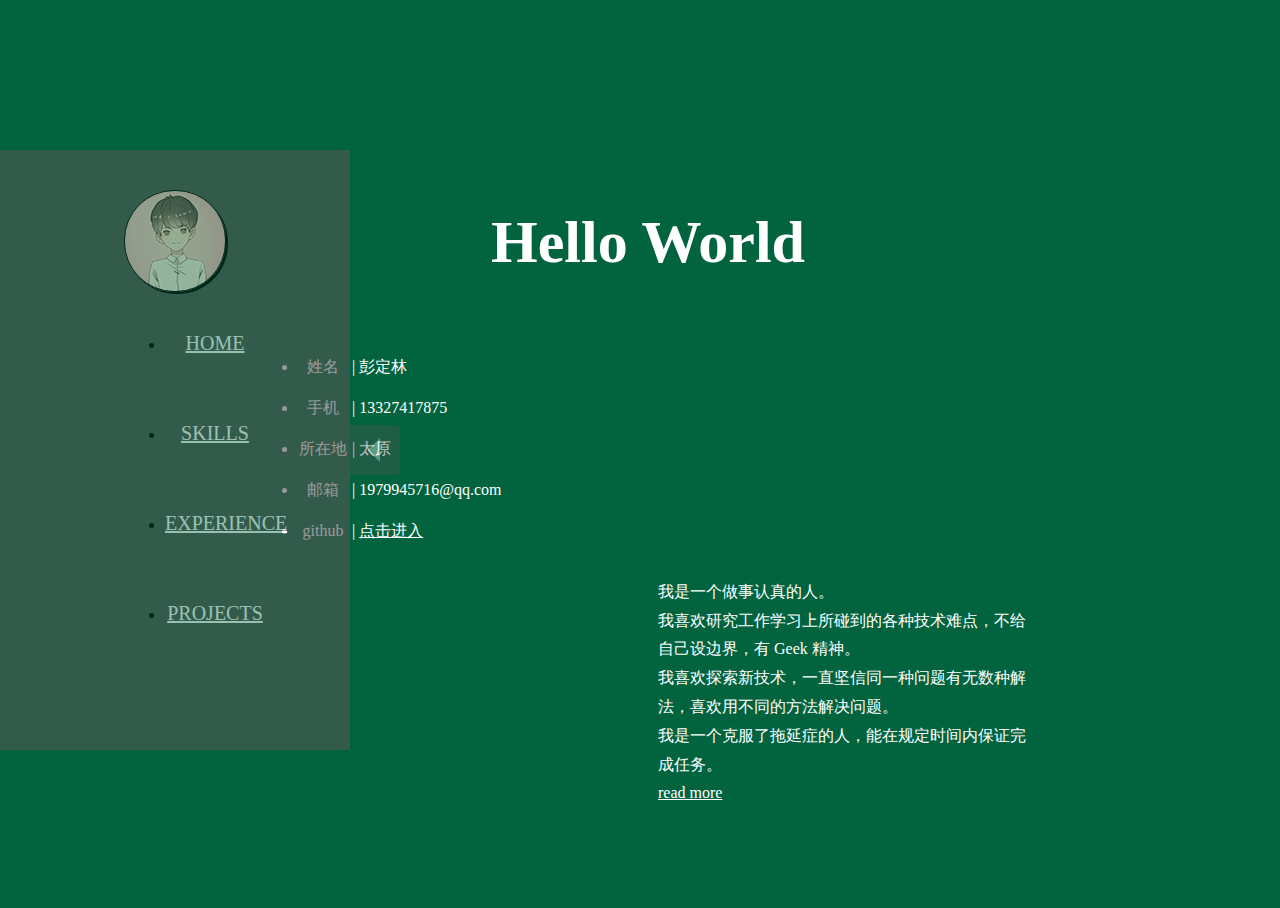
==== 个人简历/index.html @ ece3795f "V1.0" ====
<!DOCTYPE html>
<html lang="en">
<head>
	<meta charset="UTF-8">
	<title>彭定林的个人简历</title>
	<link rel="stylesheet" type="text/css" href="css/layout.css">
	<link rel="stylesheet" type="text/css" href="css/reset.css">
</head>
<body>
<div class="nav">
	<div class="nav-photo">
	</div>
	<div class="nav-list">
		<ul>
			<li><a href="#home" id="Home">HOME</a></li>
			<li><a href="#skills" id="Skills">SKILLS</a></li>
			<li><a href="#experience" id="Experience">EXPERIENCE</a></li>
			<li><a href="#projects" id="Projects">PROJECTS</a></li>
		</ul>
	</div>
	<div class="nav-arrow left-arrow"></div>
</div>
<div class="home scroll J-animate" id="home">
<div class="content">
	<h2>Hello World</h2>
	<div class="home-info clearfloat">
	<ul class="fl">
		<li><span>姓名</span> | 彭定林</li>
		<li><span>手机</span> | 13327417875</li>
		<li><span>所在地</span> | 太原</li>
		<li><span>邮箱</span> | 1979945716@qq.com</li>
		<li><span>github</span> | <a href=" https://github.com/swalrito">点击进入</a></li>
	</ul>
	<div class="fr">
		<p id="intro">
		我是一个做事认真的人。
		<br>
		我喜欢研究工作学习上所碰到的各种技术难点，不给自己设边界，有 Geek 精神。
		<br>
		我喜欢探索新技术，一直坚信同一种问题有无数种解法，喜欢用不同的方法解决问题。
		<br>
		我是一个克服了拖延症的人，能在规定时间内保证完成任务。
		<br>
		<span>read more</span></p>

		<p id="reson">
		    <br>
			为什么选择了前端？
			<br>
			我喜欢自己能够动手创造的感觉，而前端在视觉上能够给我最直接的冲击满足感。
			<br>
			当然自己并不会单单满足于目前的技术栈。
			<br>
			我将在工作学习中不停地学习，像海绵一样，在有限的时间里汲取知识。不停地拓展自己。
			<br>
			<span>read more</span>
		</p>
		<p id="exper">
		    <br>
			一年前端开发经验，熟悉 HTML、CSS、Javascript，能熟练开发符合 W3C标准的页面，熟练使用 jQuery ，bootstrap。曾经开发过 jQuery 插件。
			<br>
			作为一个强迫症，我有着有良好的编码习惯。
		</p>
	</div>
	</div>
</div>
</div>
<div class="skills J-animate" id="skills">
	<div class="content">
	<h1>技能列表</h1>
		<ul class="skills-list">
			<li class="skills-list-item hide">
				<h3>熟练掌握</h3>
				<hr>
				<p>html(5)</p>
				<p>css(3)</p>
				<p>photoshop</p>
				<div class="backinfo">
					<p>
						能熟练开发符合 W3C标准的页面。
						开发语义化代码，了解h5的新标签。
						熟练使用css3的动画特效，并且擅长处理浏览器兼容问题。
						能够不借助框架开发出响应式布局的网站。
						在往常的公司中，锻炼了使用PS切图的能力，并且在psd转html中有着1PX的执着。
					</p>
				</div>
			</li>
			<li class="skills-list-item fade">
				<h3>基本掌握</h3>
				<hr>
				<p>javascript</p>
				<p>jquery</p>
				<p>bootstrap</p>
				<div class="backinfo">
					<p>
					平时练习demo时，尽量使用原生JS，以提高对JS的理解。
					在业务开发时运用jquery提高开发效率。
					熟悉bootstrap框架，能够运用bootstrap开发出响应式布局的网站，并且能够通过重写样式来切合UI图。
					</p>
				</div>
			</li>
			<li class="skills-list-item slide">
				<h3>开发工具</h3>
				<hr>
				<p>Git</p>
				<p>sublime text 3</p>
				<p>Chrome</p>
				<p>less</p>
				<div class="backinfo">
				<p>
					能够使用git来管理项目版本。并且拥有自己的gihub账号，经常在github上fork项目。
					为了提高编写效率选择ST作为文本编辑器。
					能够通过Chrome提供的开发者工具调试bug，查看代码，打印测试代码。
					能够运用less对CSS进行预编译，提高大型项目的开发效率。
				</p>
				</div>
			</li>
		</ul>
	</div>
</div>
<div class="experience J-animate" id="experience">
	<div class="content">
	<div class="experience-timeline"></div>
	<h1>工作经历</h1>
	<div class="experience-items clearfloat">
		<div class="items-node"></div>
		<div class="items items-left">
			<h4>中北大学</h4>
			<hr>
			<p>在学校里正式接触到了编程。随后便一发不可收拾。立志成为程序猿中的一员。</p>
			<span>2013年~至今</span>
		</div>
		</div>
		<div class="experience-items clearfloat">
			<div class="items-node"></div>
		<div class="items items-right">
			<h4>闯者网络技术有眼公司</h4>
			<hr>
			<p>接受的第一份实习工作。工作内容为根据美工提供的原型图进行重构。重点编写CSS特效。</p>
			<span>2015年10月~2016年1月</span>
		</div>
		</div>
		<div class="experience-items clearfloat">
			<div class="items-node"></div>
		<div class="items items-left">
			<h4>云购时代电子商务有限公司</h4>
			<hr>
			<p>公司的主要产品是一个原生云购APP，因此平时的工作也是维护与更新公司的网站。在这里养成了自己强迫症的性格，美工发来的图片力求偏差不超过1PX。</p>
			<span>2016年7月~2017年2月</span>
		</div>
		</div>
	</div>
</div>
<div class="projects J-animate" id="projects">
	<div class="content">
		<h1>项目经验</h1>
		<div class="projeccts-info">
		<ul class="projeccts-list clearfloat">
			<li class="projeccts-list-items">
				<div class="photo"><img src=""></div>
				<p><a href="">闯者网络技术有限公司</a></p>
				<p>维护并更新官方网站。</p>
			</li>
			<li class="projeccts-list-items">
				<div class="photo"><img src=""></div>
				<p><a href="">云购时代电子商务有限公司</a></p>
				<p>维护并更新官方网站。</p>
			</li>
			<li class="projeccts-list-items">
				<div class="photo"><img src=""></div>
				<p><a href="">百度2017ife</a></p>
				<p>2017IFE前端技术学院春季班题目，报名成功并把三大学院的题目写了一遍，温习基础。
				<br>
				题目包括了html、css、js，以及各类综合项目。
				</p>
			</li>
			<li class="projeccts-list-items">
				<div class="photo"><img src=""></div>
				<p><a href="">鼠标悬浮效果</a></p>
				<p>重点运用了css3的特性实现渐变背景以及滤镜模糊效果，实现走马灯效果。</p>
			</li>
			<li class="projeccts-list-items">
				<div class="photo"><img src=""></div>
				<p><a href="">租房预览</a></p>
				<p>算是js的综合运用，通过点击住房平面图的特定部位，可以获取以该位置视角的住房照片，方便租客查看房子效果。</p>
			</li>
		</ul>
		<div class="btn">
			<div class="btn-left"></div>
			<div class="btn-right"></div>
		</div>
		</div>
	</div>
</div>
<script type="text/javascript" src='js/jquery.min.js'></script>	
<script type="text/javascript" src='js/script.js'></script>
</body>
</html>
---- 个人简历/css/layout.css ----
body
{
	background-color: #02643F;
}
.nav
{
	position: fixed;
	left:0px;
	top: 150px;
	width: 350px;
	height: 600px;
	background-color: #565656;
	opacity: 0.6;
	z-index: 10;
}
.nav .nav-photo
{
	margin: 40px auto;
	height: 100px;
	width: 100px;
	border: 1px solid #000000;
	border-radius: 50px 50px;
	box-shadow: 2px 2px;
	overflow: hidden;
	background-image: url(..//images/QQ图片20170608222447.jpg);
}
.nav .nav-list
{
	margin: 10px auto;
	width: 200px;
	height: 400px;
}
.nav .nav-list ul
{
	width: 200px;
	height: 400px;
}
.nav .nav-list li
{
	width: 100px;
	height: 80px;
	margin: 10px 50px 0px 50px;

	text-align: center;
}
.nav .nav-list li a
{
	color: #000000;
	font-family: "黑体";
	font-size: 20px;
	color: #ffffff;

}
.nav .nav-arrow
{
	display: inline-block;
	width: 50px;
	height: 50px;
	position: absolute;
	left: 350px;
	top: 50%;
	margin-top: -25px;
	background-color: #565656;
	opacity: 0.6;
	border-radius: 0px 5px 5px 0px;
	cursor: pointer;
}
.nav .left-arrow::before
{
	content: '';
	position: absolute;
	margin: 13px;
	margin-left: 6px;
	border: 12px solid transparent;
	border-right:12px solid #ffffff;
}
.nav .right-arrow::before
{
	content: '';
	position: absolute;
	margin: 13px;
	margin-left: 6px;
	border: 12px solid transparent;
	border-left:12px solid #ffffff;
}


.content
{
	margin-top: 200px;
	position: relative;
	width: 1000px;
	left: 50%;
	margin-left: -500px;
}
.content h1
{
	color: #ffffff;
	text-align: center;
	margin-bottom: 40px;
}



.home
{
	position:absolute;
	width: 100%;
	height: 100%;
	overflow: hidden;
	background-color: #02643F;
	z-index: 4;

}
.home .content h2
{
	text-align: center;
	color: #ffffff;
	font-family: "Microsoft YaHei";
	font-size: 60px;
}
.home .content .home-info
{
	position: relative;
	margin-top: 20px;
	width: 800px;
	left: 50%;
	margin-left: -400px;
}


.home .content .home-info .fl
{
	float: left;
	margin: 10px;
	width: 380px;
}
.home .content .home-info .fl li
{
	color: #ffffff;
	margin-top: 20px;
}
.home .content .home-info .fl li a
{
	color: #ffffff;
	text-decoration: underline;
}
.home .content .home-info .fl li span
{
	display: inline-block;
	width: 50px;
	text-align: center;

}


.home .content .home-info .fr
{
	float: right;
	margin: 10px;
	width: 380px;
}
.home .content .home-info .fr p
{
	color: #ffffff;
	font-family: "Microsoft YaHei";
	line-height: 180%;
}
.home .content .home-info .fr #reson,.home .content .home-info .fr #exper
{
	display: none;
}
.home .content .home-info .fr p span
{
	text-decoration: underline;
	cursor: pointer;
	lighting-color: #FFED00;
}



.skills
{
	position: absolute;
	width: 100%;
	height: 100%;
	overflow: hidden;
	background-color: #02643F;
	z-index: 3;
}
.skills .skills-list
{
	display: flex;
	position: relative;
	justify-content: space-between;
	width: 800px;
	left: 50%;
	margin-left: -400PX;
}
.skills .skills-list .skills-list-item
{
	position: relative;	
	width: 250px;
	height: 400px;
	border: 2px solid #F6B5B5;
	overflow: hidden;
	box-shadow: 2px 2px;
	transition: all 2s;
	-webkit-transition: all 2s;
	-o-transition: all 2s;
	-ms-transition: all 2s;
}
.skills .skills-list .skills-list-item h3
{

	height: 30px;
	color: #ffffff;
	text-align: center;
	margin-top: 6px;
	margin-bottom: 6px;
}
.skills .skills-list .skills-list-item hr
{
	border: dashed 2px #F6A1A1;
	margin-left: 8px;
	margin-right: 8px;
}
.skills .skills-list .skills-list-item p
{
	line-height: 200%;
	text-align: center;
	font-weight: bold;
}
.skills .skills-list .skills-list-item .backinfo
{
	position: absolute;
	display: none;
	margin: 10px;
	top: 0px;
}


.experience
{
	position: absolute;
	width: 100%;
	height: 100%;
	overflow: hidden;
	background-color: #02643F;
	z-index: 2;
}
.experience .experience-timeline
{
	position: absolute;
	content: '';
	height: 100%;
	border: 4px solid #02CEFF;
	left: 50%;
	margin-left: -2px;
	margin-top: 60px;
}
.experience .experience-items
{
	margin-top:80px;
	position: relative;
}
.experience .experience-items .items-node
{
	position: absolute;
	width: 50px;
	height: 50px;
	border-radius: 50px;
	background-color: #0043FF;
	left: 50%;
	top: 50%;
	margin-left: -25px;
	margin-top: -25px;
}
.experience .experience-items .items
{
	width: 400px;
	padding: 10px;
	background-color: #F8A7A7;
}
.experience .experience-items .items h4
{
	font-size: 25px;
}

.experience .experience-items .items p
{
	font-family: "Microsoft YaHei";
	line-height: 160%;
}
.experience .experience-items .items-left
{
	float: left;
}
.experience .experience-items .items-left span
{
	position: absolute;
	top: 50%;
	margin-left: 550px;
	font-family: "SimSun";
	font-size: 14px;
}
.experience .experience-items .items-left::after
{
	position: absolute;
	left: 420px;
	top: 50%;
	margin-top: -16px;
	content: '';
	border: 16px solid transparent;
	border-left:  40px solid #F8A7A7;
}
.experience .experience-items .items-right
{
	float: right;
}
.experience .experience-items .items-right span
{
	position: absolute;
	top: 50%;
	margin-left:-270px;
	font-family: "SimSun";
	font-size: 14px;
}
.experience .experience-items .items-right::before
{
	position: absolute;
	top: 50%;
	margin-left: -66px;
	margin-top: -16px;
	content: '';
	border: 16px solid transparent;
	border-right:  40px solid #F8A7A7;
}



.projects
{
	position: absolute;
	width: 100%;
	height: 100%;
	overflow: hidden;
	background-color: #02643F;
	z-index: 1;
}
.projects .projeccts-info
{

	width: 660px;
	margin: 0px auto;
	overflow: hidden;
}
.projects .projeccts-info ul
{
	width: 1100px;
	position: relative;
}
.projects .projeccts-info .projeccts-list-items
{	
	width: 220px;
	float: left;
}
.projects .projeccts-info .projeccts-list-items .photo
{
	width: 80px;
	height: 80px;
	border: 1px solid #000000;
	border-radius: 80px 80px 80px 80px;
	margin: 0px auto;
}
.projects .projeccts-info .projeccts-list-items p:nth-child(2)
{
		text-align: center;
}
.projects .projeccts-info .projeccts-list-items p
{
	font-family: "Microsoft YaHei";
	line-height: 180%;
	margin: 20px 0px 20px 0px;
}
.projects .projeccts-info .projeccts-list-items p a
{
	color: #ffffff;
	font-family: "Microsoft YaHei";
	font-size: 16px;
}
.projects .projeccts-info .projeccts-list-items p a:hover
{
	text-decoration: underline;
}
.projects .projeccts-info .btn
{
	float: right;
}
.projects .projeccts-info .btn .btn-left
{
	display: inline-block;
	border: 10px solid transparent;
	border-right:  20px solid #F8A7A7;
	cursor: pointer;
}
.projects .projeccts-info .btn .btn-right
{
	display: inline-block;
	margin-left: 10px;
	border: 10px solid transparent;
	border-left:  20px solid #F8A7A7;
	cursor: pointer;
}
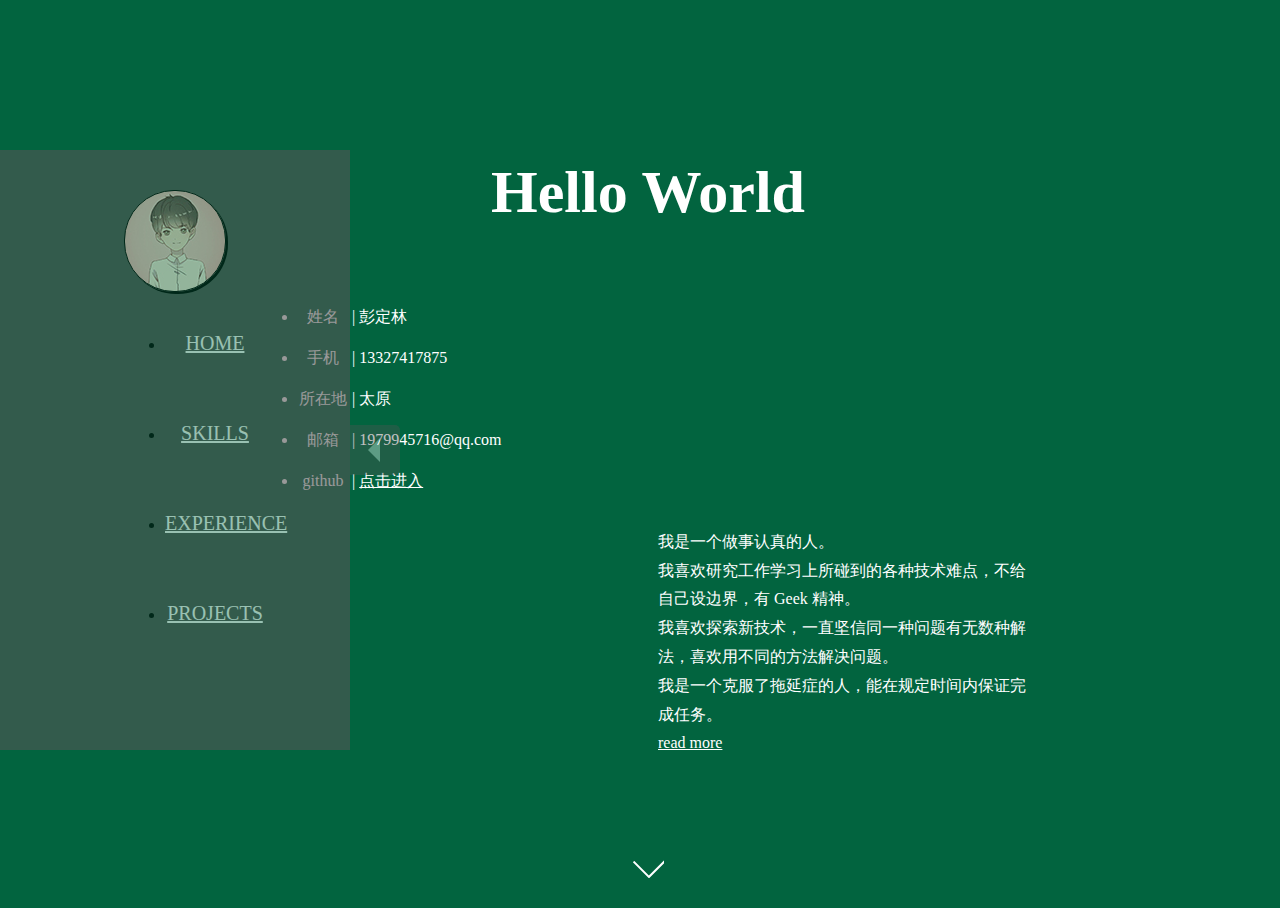
==== commit abc5359d: "V2.0" ====
--- a/个人简历/index.html
+++ b/个人简历/index.html
@@ -57,13 +57,16 @@
 		</p>
 		<p id="exper">
 		    <br>
-			一年前端开发经验，熟悉 HTML、CSS、Javascript，能熟练开发符合 W3C标准的页面，熟练使用 jQuery ，bootstrap。曾经开发过 jQuery 插件。
+			熟悉 HTML、CSS、Javascript，能熟练开发符合 W3C标准的页面，熟练使用 jQuery ，bootstrap。曾经开发过 jQuery 插件。
 			<br>
 			作为一个强迫症，我有着有良好的编码习惯。
 		</p>
 	</div>
 	</div>
 </div>
+<div class="downArrow arrow">
+		<a href="#skills"></a>
+	</div>
 </div>
 <div class="skills J-animate" id="skills">
 	<div class="content">
@@ -158,16 +161,6 @@
 		<ul class="projeccts-list clearfloat">
 			<li class="projeccts-list-items">
 				<div class="photo"><img src=""></div>
-				<p><a href="">闯者网络技术有限公司</a></p>
-				<p>维护并更新官方网站。</p>
-			</li>
-			<li class="projeccts-list-items">
-				<div class="photo"><img src=""></div>
-				<p><a href="">云购时代电子商务有限公司</a></p>
-				<p>维护并更新官方网站。</p>
-			</li>
-			<li class="projeccts-list-items">
-				<div class="photo"><img src=""></div>
 				<p><a href="">百度2017ife</a></p>
 				<p>2017IFE前端技术学院春季班题目，报名成功并把三大学院的题目写了一遍，温习基础。
 				<br>
@@ -184,6 +177,11 @@
 				<p><a href="">租房预览</a></p>
 				<p>算是js的综合运用，通过点击住房平面图的特定部位，可以获取以该位置视角的住房照片，方便租客查看房子效果。</p>
 			</li>
+			<li class="projeccts-list-items">
+				<div class="photo"><img src=""></div>
+				<p><a href="">自动播放banner</a></p>
+				<p>一个能够自动播放的banner，并且实现无缝滚动，无限滚动等特效。</p>
+			</li>
 		</ul>
 		<div class="btn">
 			<div class="btn-left"></div>
@@ -191,6 +189,9 @@
 		</div>
 		</div>
 	</div>
+	<div class="upArrow arrow">
+		<a href="#experience"></a>
+	</div>
 </div>
 <script type="text/javascript" src='js/jquery.min.js'></script>	
 <script type="text/javascript" src='js/script.js'></script>
--- a/个人简历/css/layout.css
+++ b/个人简历/css/layout.css
@@ -19,7 +19,13 @@
 	height: 100px;
 	width: 100px;
 	border: 1px solid #000000;
+	-moz-border-radius: 50px 50px;
+	-webkit-border-radius: 50px 50px;
+	-ms-border-radius: 50px 50px;
 	border-radius: 50px 50px;
+	-webkit-box-shadow: 2px 2px;
+	-moz-box-shadow: 2px 2px;
+	-ms-box-shadow: 2px 2px;
 	box-shadow: 2px 2px;
 	overflow: hidden;
 	background-image: url(..//images/QQ图片20170608222447.jpg);
@@ -62,6 +68,9 @@
 	margin-top: -25px;
 	background-color: #565656;
 	opacity: 0.6;
+	-webkit-border-radius: 0px 5px 5px 0px;
+	-moz-border-radius: 0px 5px 5px 0px;
+	-ms-border-radius: 0px 5px 5px 0px;
 	border-radius: 0px 5px 5px 0px;
 	cursor: pointer;
 }
@@ -87,7 +96,7 @@
 
 .content
 {
-	margin-top: 200px;
+	margin-top: 150px;
 	position: relative;
 	width: 1000px;
 	left: 50%;
@@ -111,6 +120,17 @@
 	background-color: #02643F;
 	z-index: 4;
 
+}
+.home .downArrow a
+{
+	display: block;
+	position: absolute;
+	bottom: 30px;
+	left: 50%;
+	margin-left: -16px;
+    height: 18px;
+    width: 32px;
+	background-image: url(..//images/down.png);
 }
 .home .content h2
 {
@@ -254,9 +274,9 @@
 	position: absolute;
 	content: '';
 	height: 100%;
-	border: 4px solid #02CEFF;
-	left: 50%;
-	margin-left: -2px;
+	border: 2px solid #707070;
+	left: 50%;
+	margin-left: -1px;
 	margin-top: 60px;
 }
 .experience .experience-items
@@ -267,20 +287,23 @@
 .experience .experience-items .items-node
 {
 	position: absolute;
-	width: 50px;
-	height: 50px;
-	border-radius: 50px;
-	background-color: #0043FF;
-	left: 50%;
-	top: 50%;
-	margin-left: -25px;
-	margin-top: -25px;
+	width: 20px;
+	height: 20px;
+	-webkit-border-radius: 20px;
+	-moz-border-radius: 20px;
+	-ms-border-radius: 20px;
+	border-radius: 20px;
+	background-color: #4F4F4F;
+	left: 50%;
+	top: 50%;
+	margin-left: -10px;
+	margin-top: -10px;
 }
 .experience .experience-items .items
 {
 	width: 400px;
 	padding: 10px;
-	background-color: #F8A7A7;
+	background-color: #D8C967;
 }
 .experience .experience-items .items h4
 {
@@ -300,9 +323,10 @@
 {
 	position: absolute;
 	top: 50%;
-	margin-left: 550px;
-	font-family: "SimSun";
-	font-size: 14px;
+	margin-left: 524px;
+	font-family: "Microsoft YaHei";
+	font-size: 20px;
+	color: #ffffff;
 }
 .experience .experience-items .items-left::after
 {
@@ -312,7 +336,7 @@
 	margin-top: -16px;
 	content: '';
 	border: 16px solid transparent;
-	border-left:  40px solid #F8A7A7;
+	border-left:  40px solid #D8C967;
 }
 .experience .experience-items .items-right
 {
@@ -322,9 +346,10 @@
 {
 	position: absolute;
 	top: 50%;
-	margin-left:-270px;
-	font-family: "SimSun";
-	font-size: 14px;
+	margin-left:-350px;
+	font-family: "Microsoft YaHei";
+	font-size: 20px;
+	color: #ffffff;
 }
 .experience .experience-items .items-right::before
 {
@@ -334,7 +359,7 @@
 	margin-top: -16px;
 	content: '';
 	border: 16px solid transparent;
-	border-right:  40px solid #F8A7A7;
+	border-right:  40px solid #D8C967;
 }
 
 
@@ -348,10 +373,22 @@
 	background-color: #02643F;
 	z-index: 1;
 }
+.projects .upArrow a
+{
+	display: block;
+	position: absolute;
+	bottom: 30px;
+	left: 50%;
+	margin-left: -16px;
+    height: 18px;
+    width: 32px;
+	background-image: url(..//images/up.png);
+
+}
 .projects .projeccts-info
 {
 
-	width: 660px;
+	width: 690px;
 	margin: 0px auto;
 	overflow: hidden;
 }
@@ -363,6 +400,7 @@
 .projects .projeccts-info .projeccts-list-items
 {	
 	width: 220px;
+	margin-left: 10px;
 	float: left;
 }
 .projects .projeccts-info .projeccts-list-items .photo
@@ -370,6 +408,9 @@
 	width: 80px;
 	height: 80px;
 	border: 1px solid #000000;
+	-webkit-border-radius: 80px 80px 80px 80px;
+	-moz-border-radius: 80px 80px 80px 80px;
+	-ms-border-radius: 80px 80px 80px 80px;
 	border-radius: 80px 80px 80px 80px;
 	margin: 0px auto;
 }
@@ -401,7 +442,11 @@
 {
 	display: inline-block;
 	border: 10px solid transparent;
-	border-right:  20px solid #F8A7A7;
+	border-right:  20px solid #60BCEA;
+	-webkit-border-radius: 5px;
+	-moz-border-radius: 5px;
+	-ms-border-radius: 5px;
+	border-radius: 5px;
 	cursor: pointer;
 }
 .projects .projeccts-info .btn .btn-right
@@ -409,6 +454,10 @@
 	display: inline-block;
 	margin-left: 10px;
 	border: 10px solid transparent;
-	border-left:  20px solid #F8A7A7;
+	border-left:  20px solid #60BCEA;
+	-webkit-border-radius: 5px;
+	-moz-border-radius: 5px;
+	-ms-border-radius: 5px;
+	border-radius: 5px;
 	cursor: pointer;
 }